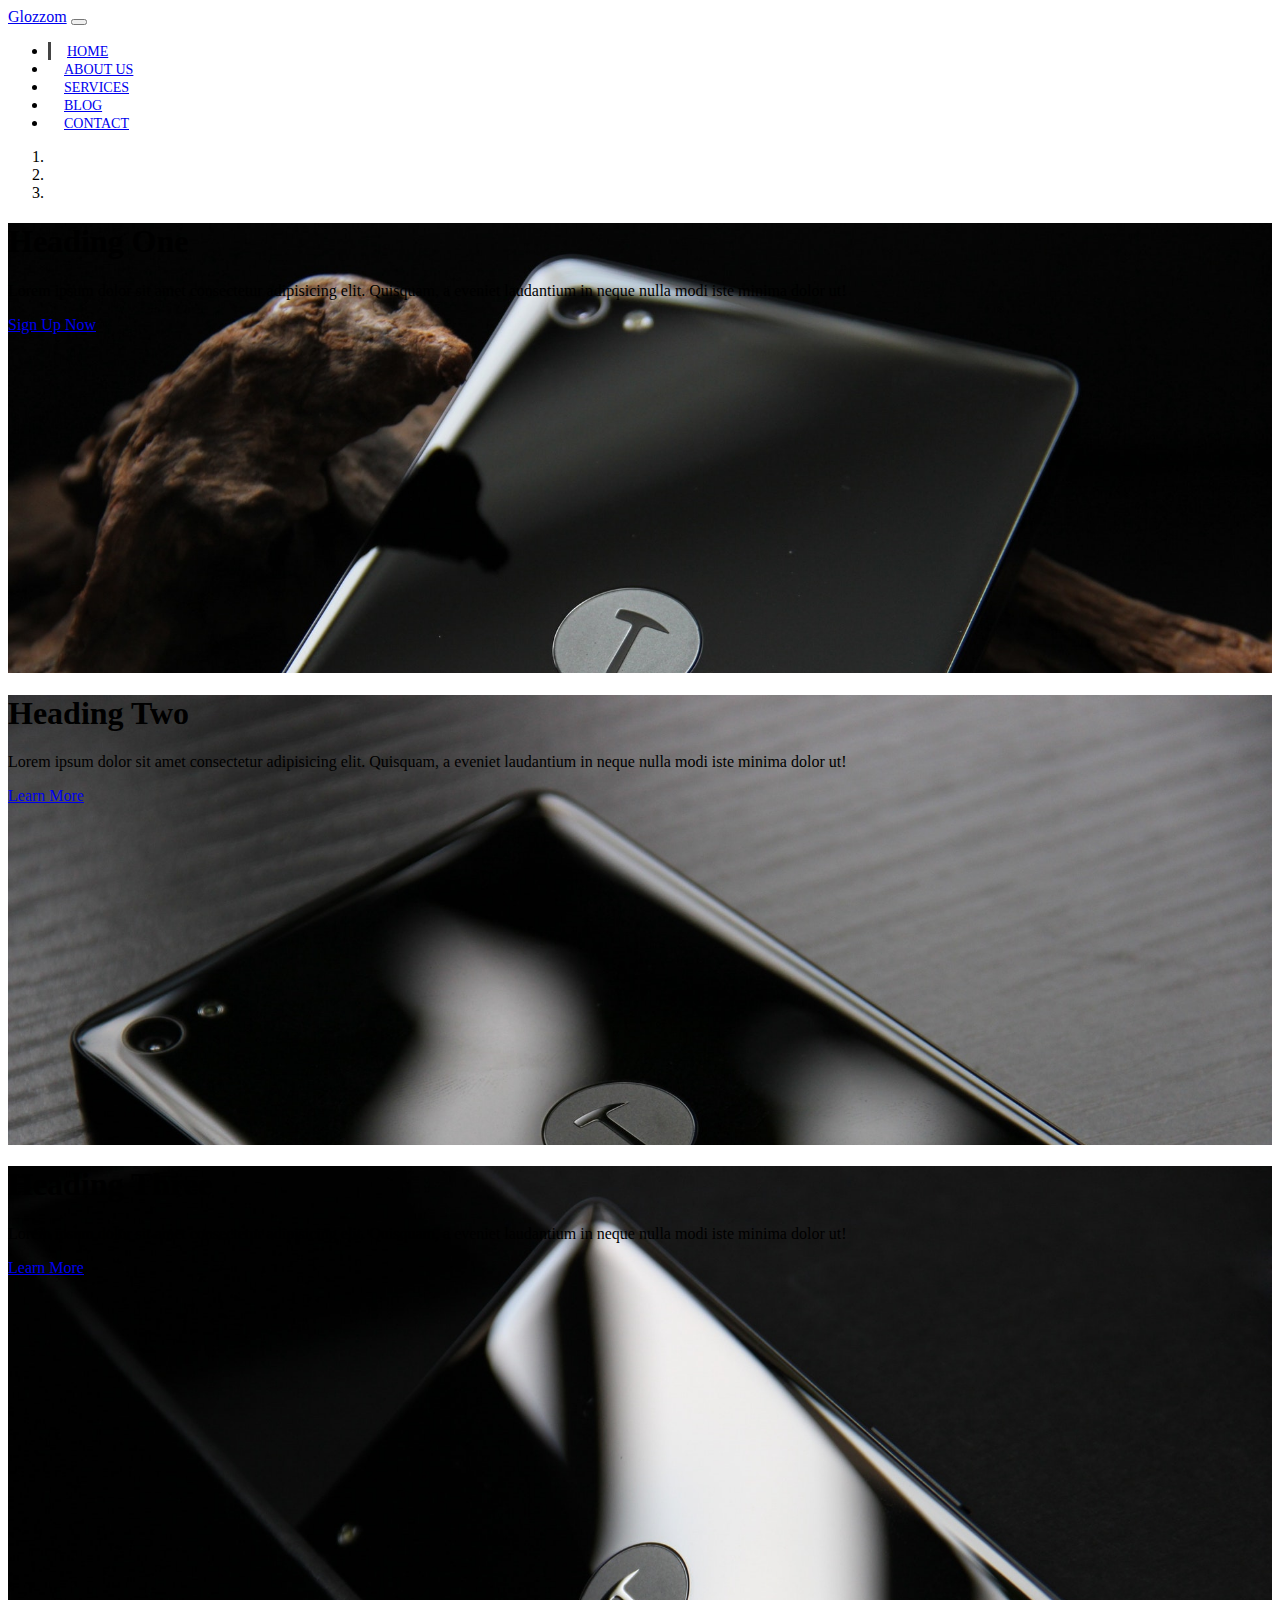
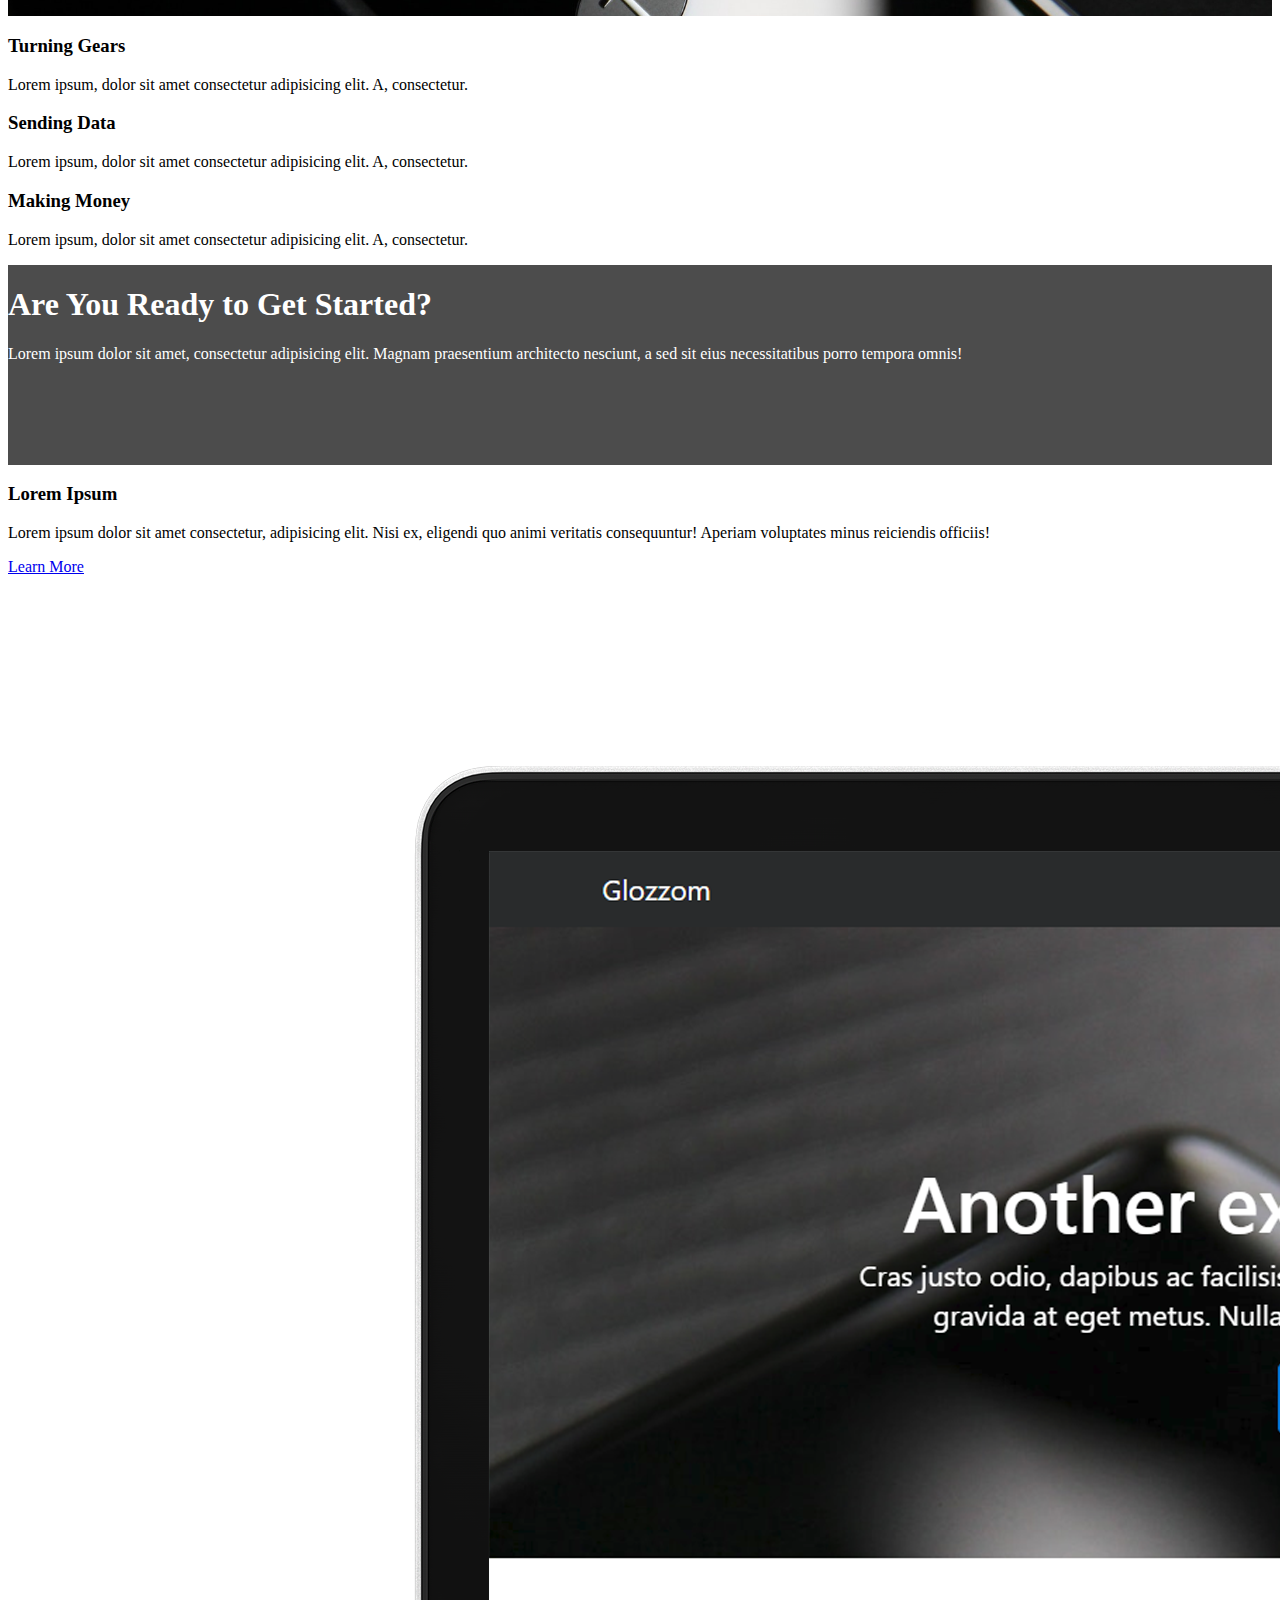
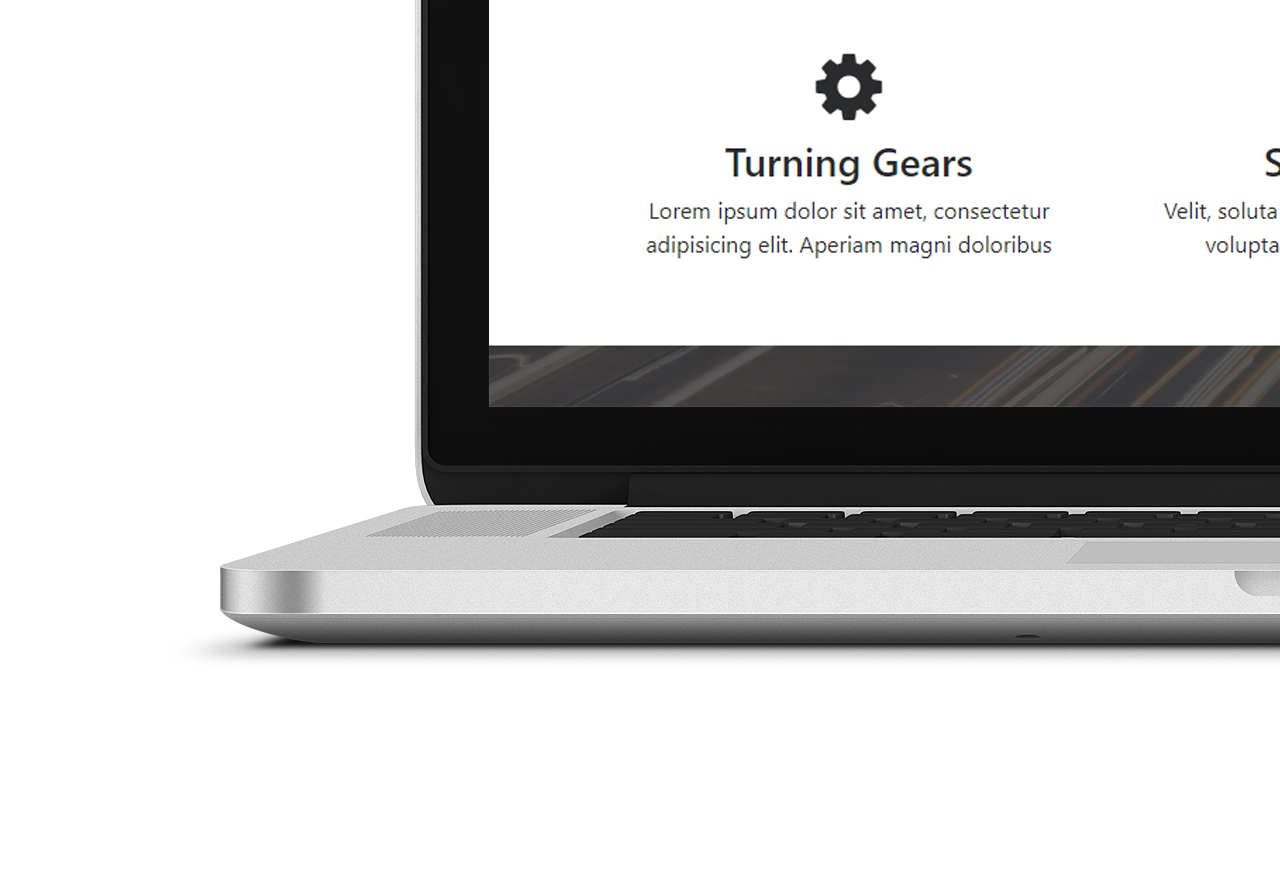
==== index.html @ 95fafec3 "init index" ====
<!DOCTYPE html>
<html lang="en">
  <head>
    <meta charset="UTF-8" />
    <meta http-equiv="X-UA-Compatible" content="IE=edge" />
    <meta name="viewport" content="width=device-width, initial-scale=1.0" />
    <link
      rel="stylesheet"
      href="https://use.fontawesome.com/releases/v5.0.13/css/all.css"
      integrity="sha384-DNOHZ68U8hZfKXOrtjWvjxusGo9WQnrNx2sqG0tfsghAvtVlRW3tvkXWZh58N9jp"
      crossorigin="anonymous"
    />
    <link
      rel="stylesheet"
      href="https://stackpath.bootstrapcdn.com/bootstrap/4.1.1/css/bootstrap.min.css"
      integrity="sha384-WskhaSGFgHYWDcbwN70/dfYBj47jz9qbsMId/iRN3ewGhXQFZCSftd1LZCfmhktB"
      crossorigin="anonymous"
    />
    <link rel="stylesheet" href="css/style.css" />
    <title>Bootstrap Theme</title>
  </head>

  <body>
    <nav class="navbar navbar-expand-sm navbar-dark bg-dark">
      <div class="container">
        <a href="index.html" class="navbar-brand">Glozzom</a>
        <button
          class="navbar-toggler"
          data-toggle="collapse"
          data-target="#navbarCollapse"
        >
          <span class="navbar-toggler-icon"></span>
        </button>
        <div class="collapse navbar-collapse" id="navbarCollapse">
          <ul class="navbar-nav ml-auto">
            <li class="nav-item active">
              <a href="index.html" class="nav-link">Home</a>
            </li>
            <li class="nav-item">
              <a href="about.html" class="nav-link">About Us</a>
            </li>
            <li class="nav-item">
              <a href="services.html" class="nav-link">Services</a>
            </li>
            <li class="nav-item">
              <a href="blog.html" class="nav-link">Blog</a>
            </li>
            <li class="nav-item">
              <a href="Contact.html" class="nav-link">Contact</a>
            </li>
          </ul>
        </div>
      </div>
    </nav>

    <!-- SHOWCASE SLIDER -->
    <section id="showcase">
      <div id="myCarousel" class="carousel slide" data-ride="carousel">
        <ol class="carousel-indicators">
          <li data-target="#myCarousel" data-slide-to="0" class="active"></li>
          <li data-target="#myCarousel" data-slide-to="1"></li>
          <li data-target="#myCarousel" data-slide-to="2"></li>
        </ol>
        <div class="carousel-inner">
          <div class="carousel-item carousel-image-1 active">
            <div class="container">
              <div class="carousel-caption d-none d-sm-block text-right mb-5">
                <h1 class="display-3">Heading One</h1>
                <p class="lead">
                  Lorem ipsum dolor sit amet consectetur adipisicing elit.
                  Quisquam, a eveniet laudantium in neque nulla modi iste minima
                  dolor ut!
                </p>
                <a href="#" class="btn btn-danger btn-lg">Sign Up Now</a>
              </div>
            </div>
          </div>
          <div class="carousel-item carousel-image-2">
            <div class="container">
              <div class="carousel-caption d-none d-sm-block mb-5">
                <h1 class="display-3">Heading Two</h1>
                <p class="lead">
                  Lorem ipsum dolor sit amet consectetur adipisicing elit.
                  Quisquam, a eveniet laudantium in neque nulla modi iste minima
                  dolor ut!
                </p>
                <a href="#" class="btn btn-primary btn-lg">Learn More</a>
              </div>
            </div>
          </div>
          <div class="carousel-item carousel-image-3">
            <div class="container">
              <div class="carousel-caption d-none d-sm-block text-right mb-5">
                <h1 class="display-3">Heading Three</h1>
                <p class="lead">
                  Lorem ipsum dolor sit amet consectetur adipisicing elit.
                  Quisquam, a eveniet laudantium in neque nulla modi iste minima
                  dolor ut!
                </p>
                <a href="#" class="btn btn-success btn-lg">Learn More</a>
              </div>
            </div>
          </div>
        </div>

        <!-- CAROUSEL CONTROLS START-->
        <a href="#myCarousel" data-slide="prev" class="carousel-control-prev">
          <span class="carousel-control-prev-icon"></span>
        </a>
        <a href="#myCarousel" data-slide="next" class="carousel-control-next">
          <span class="carousel-control-next-icon"></span>
        </a>
        <!-- CAROUSEL CONTROLS END-->
      </div>
    </section>

    <!-- HOME ICON SECTION -->
    <section id="home-icons" class="py-5">
      <div class="container">
        <div class="row">
          <div class="col-md-4 mb-4 text-center">
            <i class="fas fa-cog fa-3X mb-2"></i>
            <h3>Turning Gears</h3>
            <p>
              Lorem ipsum, dolor sit amet consectetur adipisicing elit. A,
              consectetur.
            </p>
          </div>
          <div class="col-md-4 mb-4 text-center">
            <i class="fas fa-cloud fa-3X mb-2"></i>
            <h3>Sending Data</h3>
            <p>
              Lorem ipsum, dolor sit amet consectetur adipisicing elit. A,
              consectetur.
            </p>
          </div>
          <div class="col-md-4 mb-4 text-center">
            <i class="fas fa-cart-plus fa-3X mb-2"></i>
            <h3>Making Money</h3>
            <p>
              Lorem ipsum, dolor sit amet consectetur adipisicing elit. A,
              consectetur.
            </p>
          </div>
        </div>
      </div>
    </section>

    <!-- HOME HEADING SECTION -->

    <section id="home-heading" class="p-5">
      <div class="dark-overlay">
        <div class="row">
          <div class="col">
            <div class="container pt-5 text-center">
              <h1>Are You Ready to Get Started?</h1>
              <p class="d-none d-md-block">
                Lorem ipsum dolor sit amet, consectetur adipisicing elit. Magnam
                praesentium architecto nesciunt, a sed sit eius necessitatibus
                porro tempora omnis!
              </p>
            </div>
          </div>
        </div>
      </div>
    </section>

    <!-- INFO SECTION -->
    <section id="info" class="py-3">
      <div class="container">
        <div class="row">
          <div class="col-md-6 align-self-center">
            <h3>Lorem Ipsum</h3>
            <p>
              Lorem ipsum dolor sit amet consectetur, adipisicing elit. Nisi ex,
              eligendi quo animi veritatis consequuntur! Aperiam voluptates
              minus reiciendis officiis!
            </p>
            <a href="about.html" class="btn btn-outline-danger btn-lg"
              >Learn More</a
            >
          </div>
          <div class="col-md-6">
            <img src=".//img/laptop.png" alt="" class="img-fluid" />
          </div>
        </div>
      </div>
    </section>
    <script
      src="http://code.jquery.com/jquery-3.3.1.min.js"
      integrity="sha256-FgpCb/KJQlLNfOu91ta32o/NMZxltwRo8QtmkMRdAu8="
      crossorigin="anonymous"
    ></script>
    <script
      src="https://cdnjs.cloudflare.com/ajax/libs/popper.js/1.14.3/umd/popper.min.js"
      integrity="sha384-ZMP7rVo3mIykV+2+9J3UJ46jBk0WLaUAdn689aCwoqbBJiSnjAK/l8WvCWPIPm49"
      crossorigin="anonymous"
    ></script>
    <script
      src="https://stackpath.bootstrapcdn.com/bootstrap/4.1.1/js/bootstrap.min.js"
      integrity="sha384-smHYKdLADwkXOn1EmN1qk/HfnUcbVRZyYmZ4qpPea6sjB/pTJ0euyQp0Mk8ck+5T"
      crossorigin="anonymous"
    ></script>
    <script>
      //Get the current year for the copyright
      $("#year").text(new Date().getFullYear());

      //Configure slider
      $(".carousel").carousel({
        interval: 6000,
        pause: "hover",
      });
    </script>
  </body>
</html>
---- css/style.css ----
.navbar .nav-link {
  font-size: 14px;
  text-transform: uppercase;
  padding-left: 1rem !important;
  padding-right: 1rem !important;
}

.navbar .nav-item.active {
  border-left: 3px solid #444;
}

.carousel-item {
  height: 450px;
}

.carousel-image-1 {
  background: url("../img/image1.jpg");
  background-size: cover;
}
.carousel-image-2 {
  background: url("../img/image2.jpg");
  background-size: cover;
}
.carousel-image-3 {
  background: url("../img/image3.jpg");
  background-size: cover;
}

i {
  font-size: 3rem;
}

#home-heading {
  position: relative;
  min-height: 200px;
  background: url("../img/lights.jpg");
  background-attachment: fixed;
  background-repeat: no-repeat;
  color: #fff;
}
.dark-overlay {
  position: absolute;
  top: 0;
  left: 0;
  width: 100%;
  height: 100%;
  background: rgba(0, 0, 0, 0.7);
}
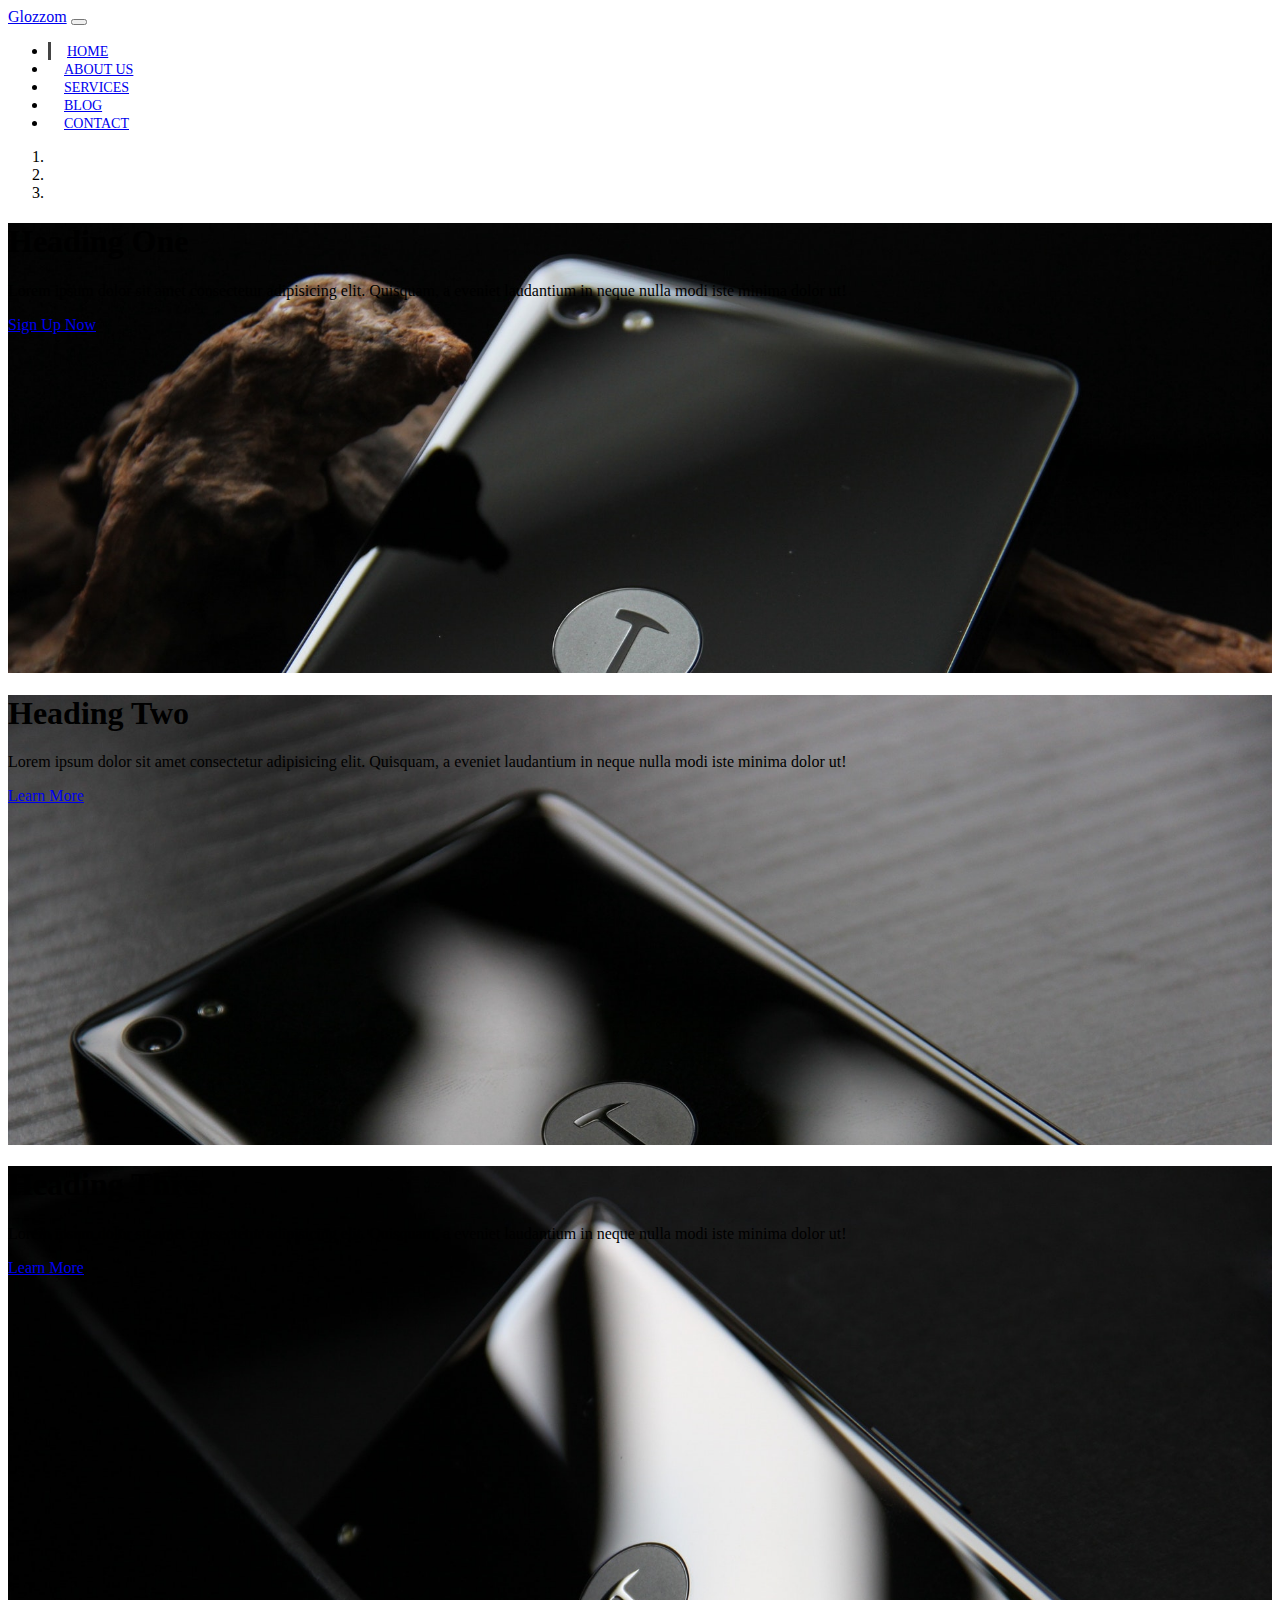
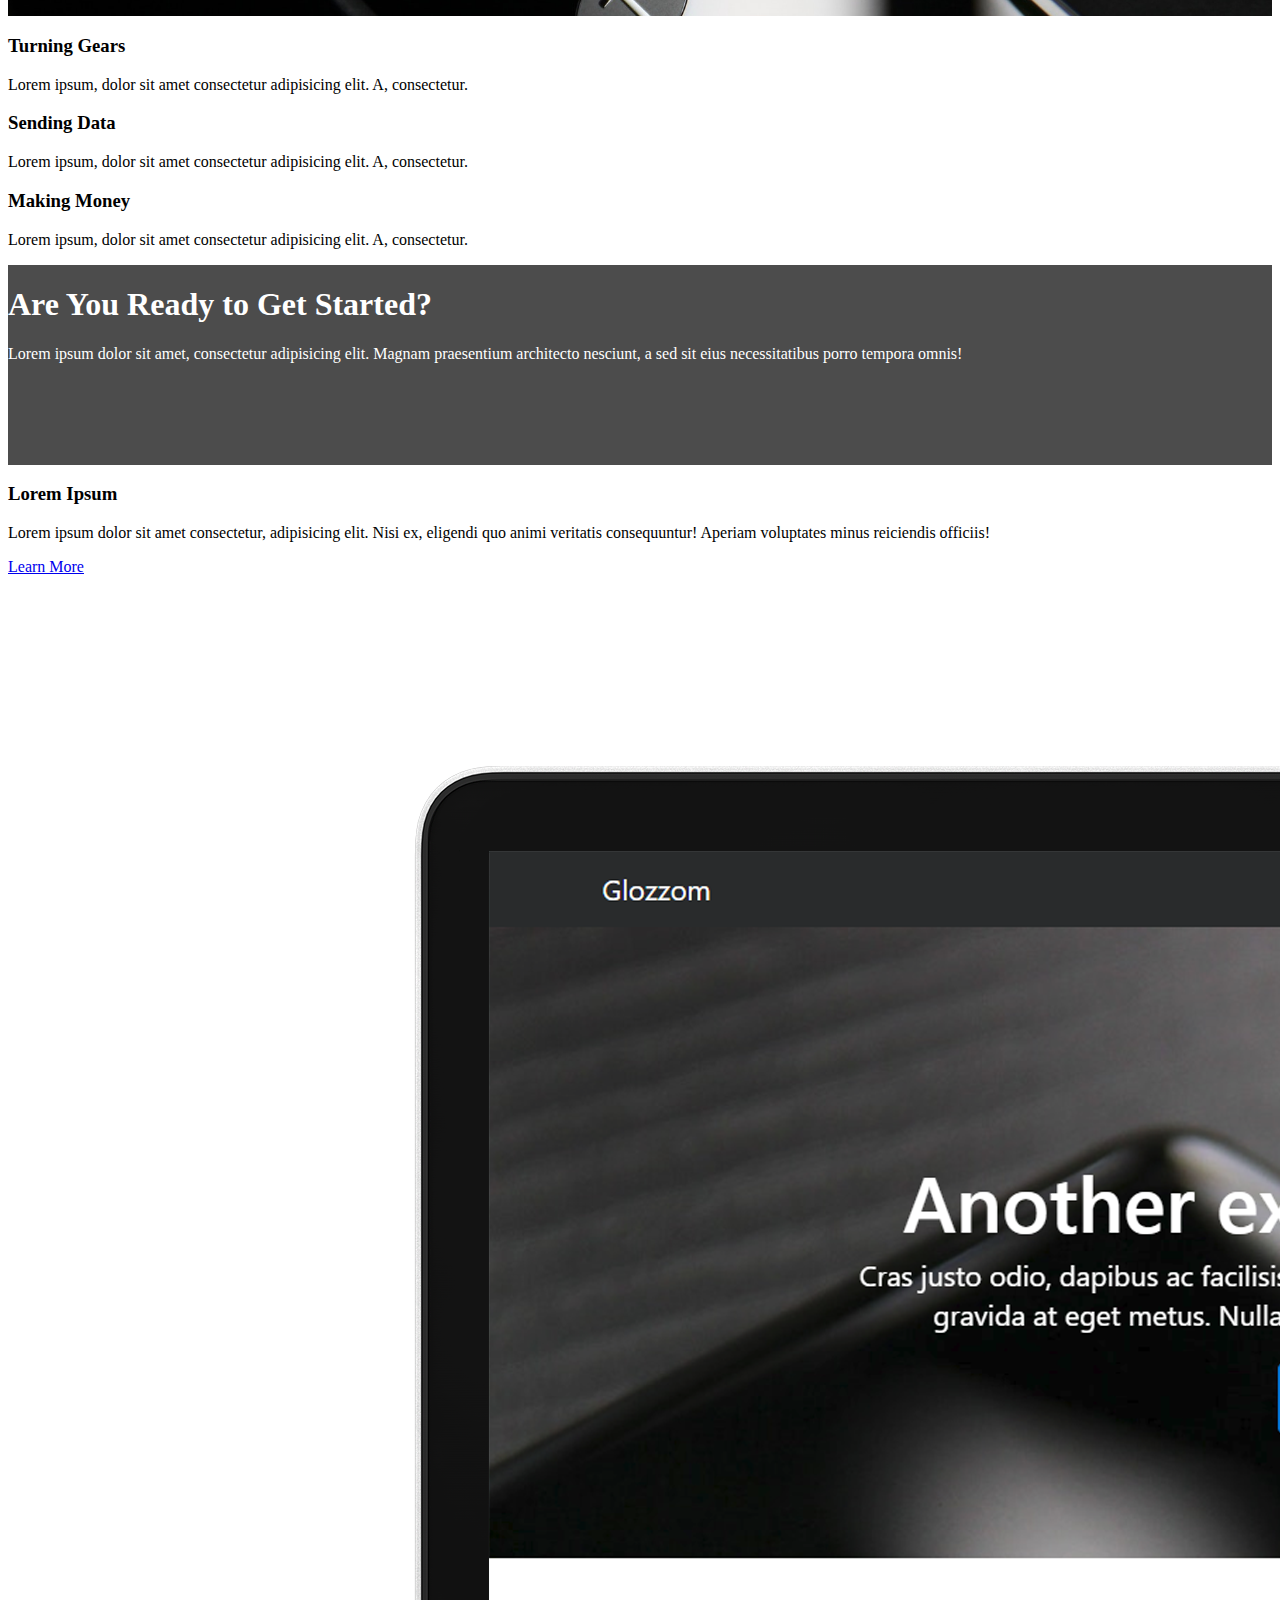
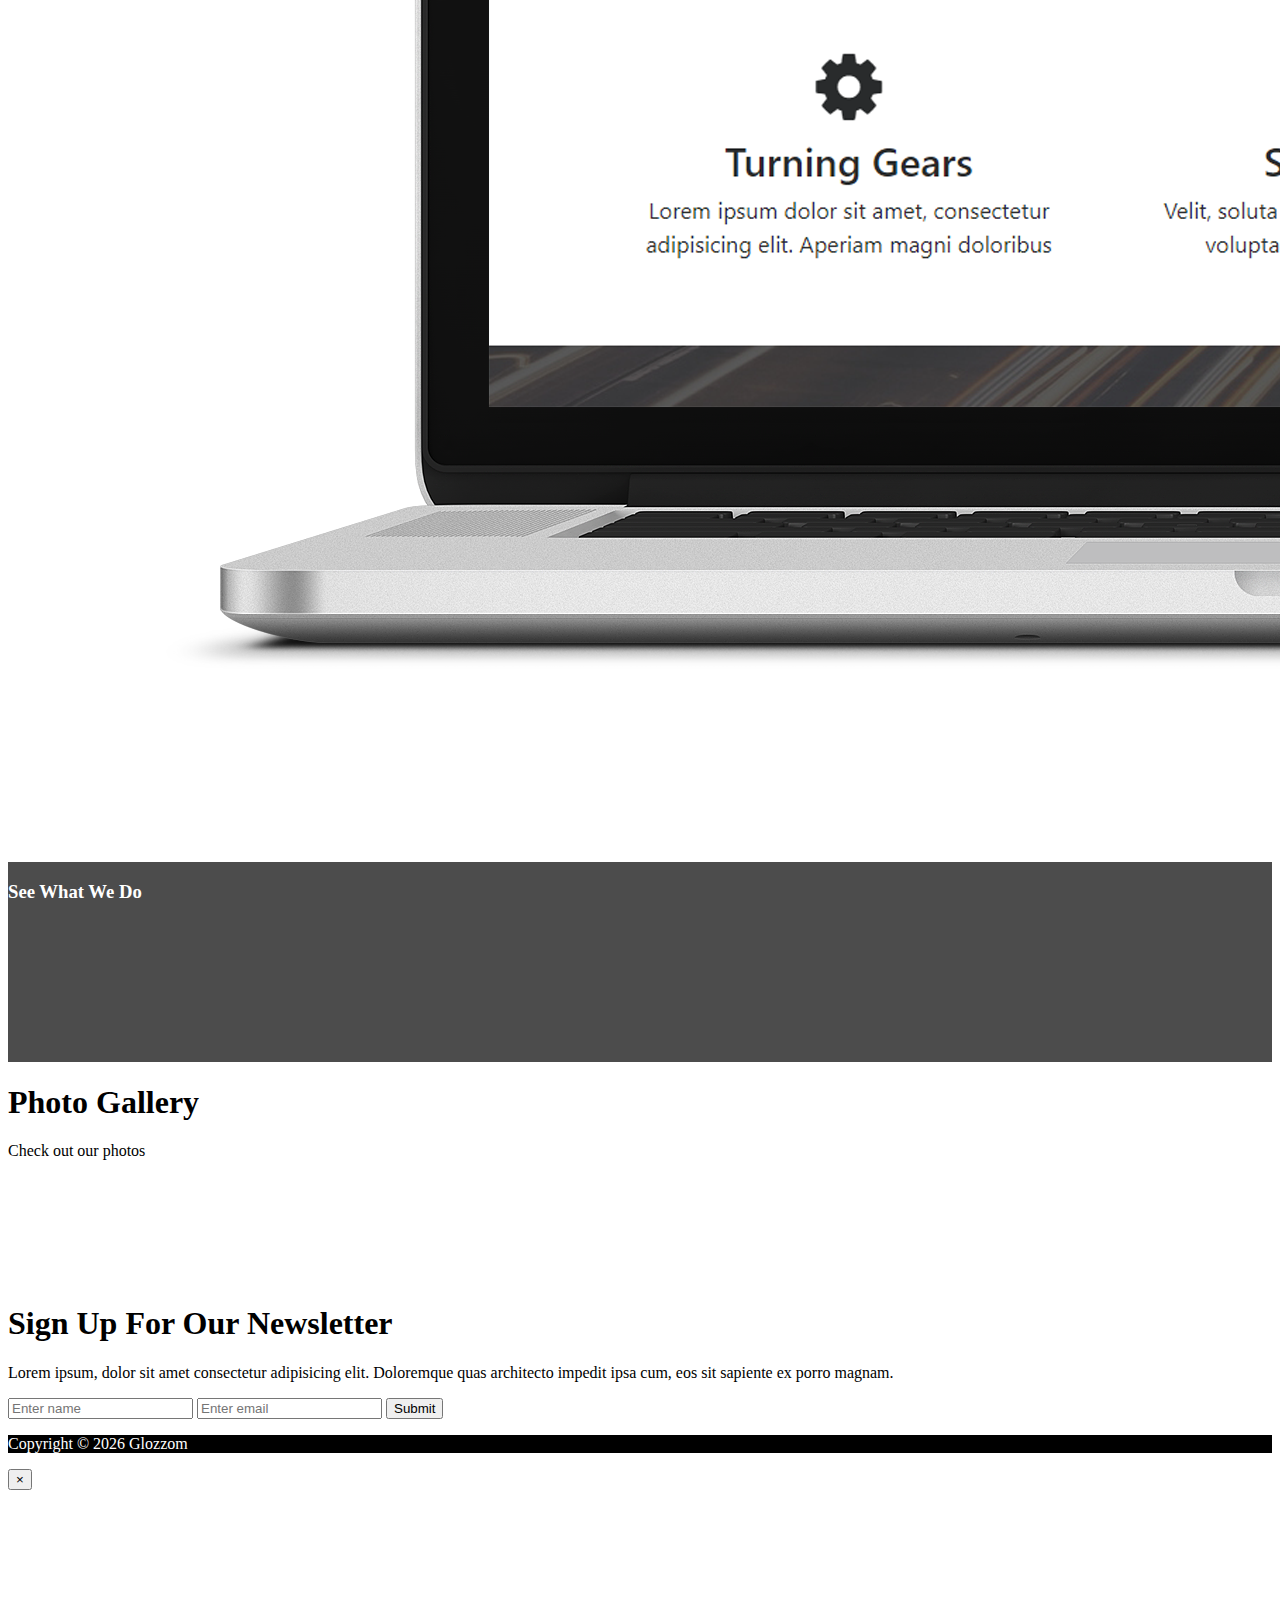
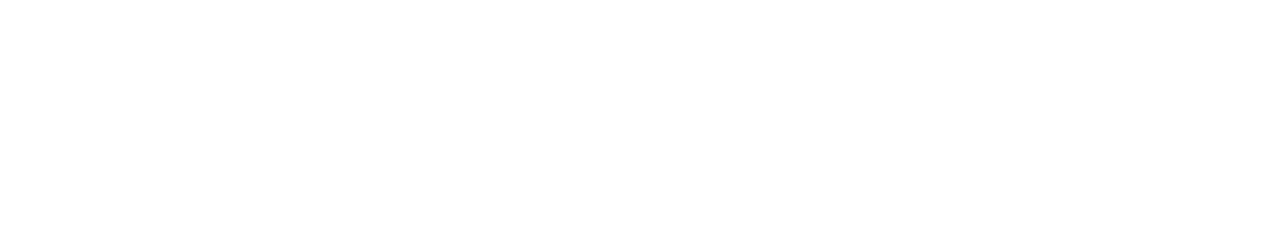
==== commit fe6388dd: "end" ====
--- a/index.html
+++ b/index.html
@@ -15,6 +15,10 @@
       href="https://stackpath.bootstrapcdn.com/bootstrap/4.1.1/css/bootstrap.min.css"
       integrity="sha384-WskhaSGFgHYWDcbwN70/dfYBj47jz9qbsMId/iRN3ewGhXQFZCSftd1LZCfmhktB"
       crossorigin="anonymous"
+    />
+    <link
+      rel="stylesheet"
+      href="https://cdnjs.cloudflare.com/ajax/libs/ekko-lightbox/5.3.0/ekko-lightbox.css"
     />
     <link rel="stylesheet" href="css/style.css" />
     <title>Bootstrap Theme</title>
@@ -186,6 +190,191 @@
         </div>
       </div>
     </section>
+
+    <!-- VIDEO PLAY -->
+    <section id="video-play">
+      <div class="dark-overlay">
+        <div class="row">
+          <div class="col">
+            <div class="container p-5 text-center">
+              <a
+                href="#"
+                class="video"
+                data-video="https://www.youtube.com/embed/HnwsG9a5riA"
+                data-toggle="modal"
+                data-target="#videoModal"
+                ><i class="fas fa-play fa-3x"></i>
+              </a>
+              <h3>See What We Do</h3>
+            </div>
+          </div>
+        </div>
+      </div>
+    </section>
+
+    <!-- PHOTO GALLERY -->
+    <section id="gallery" class="py-5">
+      <div class="container">
+        <h1 class="text-center">Photo Gallery</h1>
+        <p class="text-center">Check out our photos</p>
+        <div class="row mb-4">
+          <div class="col-md-4">
+            <a
+              href="https://source.unsplash.com/random/560x560"
+              data-toggle="lightbox"
+              data-gallery="img-gallery"
+              data-height="560"
+              data-width="560"
+            >
+              <img
+                src="https://source.unsplash.com/random/560x560"
+                alt=""
+                class="img-fluid"
+            /></a>
+          </div>
+
+          <div class="col-md-4">
+            <a
+              href="https://source.unsplash.com/random/561x561"
+              data-toggle="lightbox"
+              data-gallery="img-gallery"
+              data-height="561"
+              data-width="561"
+            >
+              <img
+                src="https://source.unsplash.com/random/561x561"
+                alt=""
+                class="img-fluid"
+            /></a>
+          </div>
+
+          <div class="col-md-4">
+            <a
+              href="https://source.unsplash.com/random/562x562"
+              data-toggle="lightbox"
+              data-gallery="img-gallery"
+              data-height="562"
+              data-width="562"
+            >
+              <img
+                src="https://source.unsplash.com/random/562x562"
+                alt=""
+                class="img-fluid"
+            /></a>
+          </div>
+        </div>
+
+        <div class="row mb-4">
+          <div class="col-md-4">
+            <a
+              href="https://source.unsplash.com/random/563x563"
+              data-toggle="lightbox"
+              data-gallery="img-gallery"
+              data-height="563"
+              data-width="563"
+            >
+              <img
+                src="https://source.unsplash.com/random/563x563"
+                alt=""
+                class="img-fluid"
+            /></a>
+          </div>
+
+          <div class="col-md-4">
+            <a
+              href="https://source.unsplash.com/random/564x564"
+              data-toggle="lightbox"
+              data-gallery="img-gallery"
+              data-height="564"
+              data-width="564"
+            >
+              <img
+                src="https://source.unsplash.com/random/564x564"
+                alt=""
+                class="img-fluid"
+            /></a>
+          </div>
+
+          <div class="col-md-4">
+            <a
+              href="https://source.unsplash.com/random/565x565"
+              data-toggle="lightbox"
+              data-gallery="img-gallery"
+              data-height="565"
+              data-width="565"
+            >
+              <img
+                src="https://source.unsplash.com/random/565x565"
+                alt=""
+                class="img-fluid"
+            /></a>
+          </div>
+        </div>
+      </div>
+    </section>
+
+    <!-- NEWSLETTER -->
+
+    <section id="newsletter" class="text-center p-5 bg-dark text-white">
+      <div class="container">
+        <div class="row">
+          <div class="col">
+            <h1>Sign Up For Our Newsletter</h1>
+            <p>
+              Lorem ipsum, dolor sit amet consectetur adipisicing elit.
+              Doloremque quas architecto impedit ipsa cum, eos sit sapiente ex
+              porro magnam.
+            </p>
+            <form class="form-inline justify-content-center">
+              <input
+                type="text"
+                class="form-control mb-2 mr-2"
+                placeholder="Enter name"
+              />
+              <input
+                type="email"
+                class="form-control mb-2 mr-2"
+                placeholder="Enter email"
+              />
+              <button class="btn btn-primary mb-2">Submit</button>
+            </form>
+          </div>
+        </div>
+      </div>
+    </section>
+
+    <!-- FOOTER -->
+
+    <footer id="main-footer" class="text-center p-4">
+      <div class="container">
+        <div class="row">
+          <div class="col">
+            <p>Copyright &copy; <span id="year"></span> Glozzom</p>
+          </div>
+        </div>
+      </div>
+    </footer>
+
+    <!-- VIDEO MODAL -->
+    <div class="modal fade" id="videoModal">
+      <div class="modal-dialog">
+        <div class="modal-content">
+          <div class="modal-body">
+            <button class="close" data-dismiss="modal">
+              <span>&times;</span>
+            </button>
+            <iframe
+              src=""
+              frameborder="0"
+              height="350"
+              width="100%"
+              allowfullscreen
+            ></iframe>
+          </div>
+        </div>
+      </div>
+    </div>
+
     <script
       src="http://code.jquery.com/jquery-3.3.1.min.js"
       integrity="sha256-FgpCb/KJQlLNfOu91ta32o/NMZxltwRo8QtmkMRdAu8="
@@ -201,6 +390,9 @@
       integrity="sha384-smHYKdLADwkXOn1EmN1qk/HfnUcbVRZyYmZ4qpPea6sjB/pTJ0euyQp0Mk8ck+5T"
       crossorigin="anonymous"
     ></script>
+
+    <script src="https://cdnjs.cloudflare.com/ajax/libs/ekko-lightbox/5.3.0/ekko-lightbox.min.js"></script>
+
     <script>
       //Get the current year for the copyright
       $("#year").text(new Date().getFullYear());
@@ -210,6 +402,28 @@
         interval: 6000,
         pause: "hover",
       });
+
+      //Photo gallery - lightbox
+      $(document).on("click", '[data-toggle="lightbox"]', function (event) {
+        event.preventDefault();
+        $(this).ekkoLightbox();
+      });
+
+      // Video Play
+      $(function () {
+        // Auto play modal video
+        $(".video").click(function () {
+          var theModal = $(this).data("target"),
+            videoSRC = $(this).attr("data-video"),
+            videoSRCauto =
+              videoSRC +
+              "?modestbranding=1&rel=0&controls=0&showinfo=0&html5=1&autoplay=1";
+          $(theModal + " iframe").attr("src", videoSRCauto);
+          $(theModal + " button.close").click(function () {
+            $(theModal + " iframe").attr("src", videoSRC);
+          });
+        });
+      });
     </script>
   </body>
 </html>
--- a/css/style.css
+++ b/css/style.css
@@ -1,3 +1,6 @@
+body {
+  overflow-x: hidden;
+}
 .navbar .nav-link {
   font-size: 14px;
   text-transform: uppercase;
@@ -46,3 +49,46 @@
   height: 100%;
   background: rgba(0, 0, 0, 0.7);
 }
+#video-play {
+  position: relative;
+  min-height: 200px;
+  background: url("../img/media.jpg");
+  background-attachment: fixed;
+  background-repeat: no-repeat;
+  background-position: 0 -300px;
+  color: #fff;
+}
+#video-play a {
+  color: #fff;
+}
+#page-header {
+  height: 200px;
+  background: url("/img/image1.jpg");
+  background-position: 0 -360px;
+  background-attachment: fixed;
+  color: #fff;
+  border-bottom: 1px solid #eee;
+  padding-top: 50px;
+}
+.about-img {
+  margin-top: -50px;
+}
+
+#faq .card {
+  border: #444;
+}
+
+#faq a {
+  color: #fff;
+  text-decoration: none;
+}
+
+#faq .card-body,
+#faq .card-header {
+  background: #333;
+}
+
+#main-footer {
+  background: #000;
+  color: #fff;
+}
